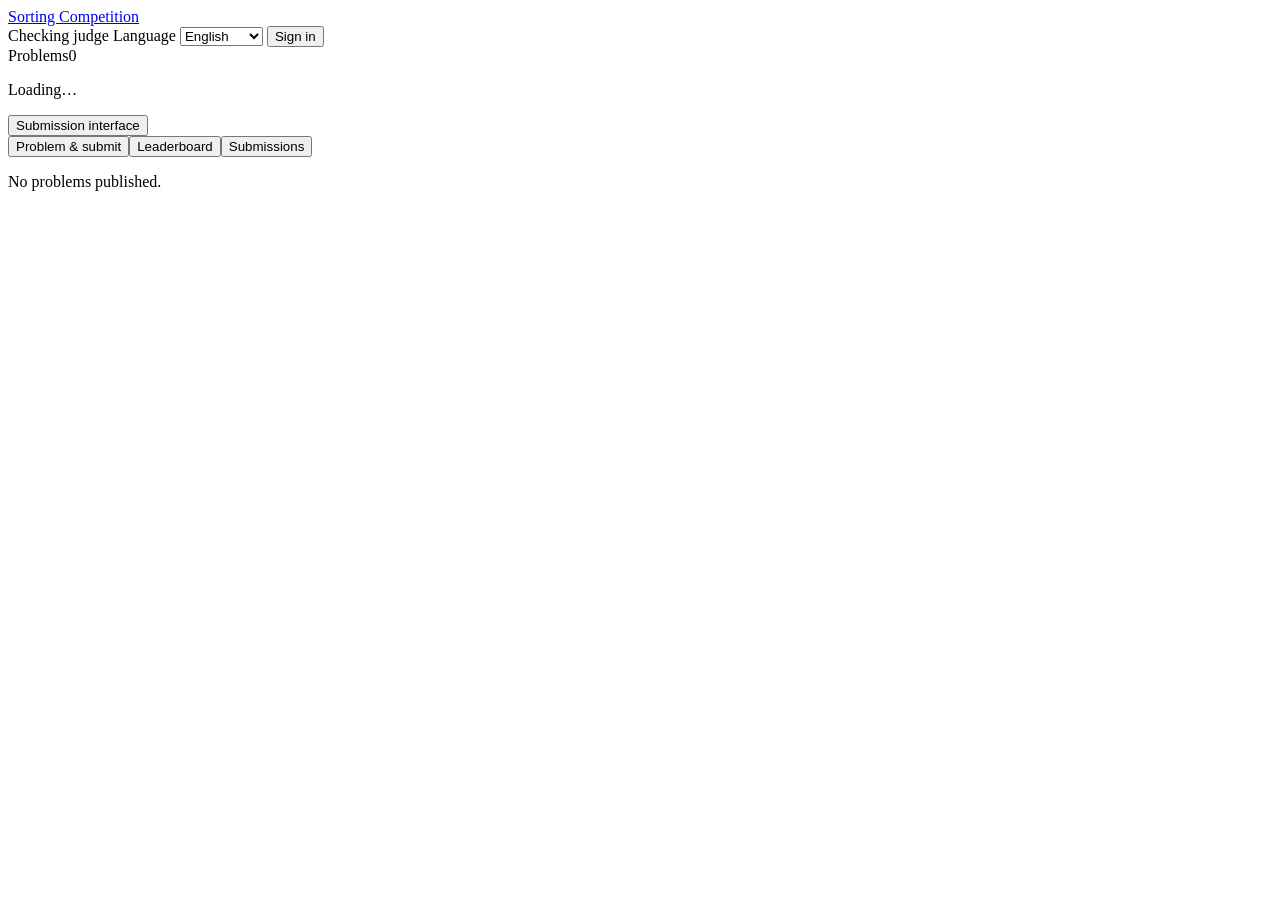
==== app/templates/index.html @ 13b64c17 "feat: refactor documentation and error messages for clarity and consistency - Updated README.md to i" ====
<!doctype html>
<html lang="en">
<head>
  <meta charset="utf-8"><meta name="viewport" content="width=device-width, initial-scale=1">
  <title>Sorting Competition</title>
  <link rel="icon" href="/static/favicon.svg" type="image/svg+xml">
  <link rel="stylesheet" href="/static/style.css">
  <script src="/static/i18n.js" defer></script><script src="/static/app.js" defer></script>
</head>
<body>
<header class="topbar">
  <a href="/" class="brand">Sorting Competition</a>
  <div class="topbar-right">
    <span class="worker-indicator" id="worker-indicator"><i></i><span data-i18n="checkingJudge">Checking judge</span></span>
    <label class="sr-only" for="language-select" data-i18n="language">Language</label>
    <select id="language-select" aria-label="Language"><option value="en">English</option><option value="ko">한국어</option><option value="zh">中文</option><option value="vi">Tiếng Việt</option><option value="ru">Русский</option></select>
    <button class="button dark small" id="auth-button" data-i18n="signIn">Sign in</button>
  </div>
</header>
<div class="app-shell">
  <aside class="sidebar">
    <div class="sidebar-label"><span data-i18n="problems">Problems</span><span id="problem-count">0</span></div>
    <nav id="problem-list" aria-label="Problems"><p class="muted" data-i18n="loading">Loading…</p></nav>
    <button class="sidebar-help" id="guide-button" data-i18n="interfaceGuide">Submission interface</button>
  </aside>
  <main>
    <div id="worker-notice" class="notice" hidden></div>
    <nav class="tabs" aria-label="Views"><button data-tab="problem" class="active" data-i18n="problemSubmit">Problem & submit</button><button data-tab="leaderboard" data-i18n="leaderboard">Leaderboard</button><button data-tab="history" data-i18n="submissions">Submissions</button><button data-tab="admin" id="admin-tab" hidden>Administration</button></nav>
    <section id="panel-problem" class="panel">
      <div id="no-problem" class="empty"><p data-i18n="noProblems">No problems published.</p></div>
      <div id="problem-content" class="problem-grid" hidden>
        <div class="problem-left">
          <article class="card problem-card"><div class="eyebrow"><span id="problem-number"></span><span id="problem-open" class="badge"></span></div><h2 id="problem-title"></h2><p id="problem-description" class="description"></p><div class="limit-row"><span><small data-i18n="cpuTime">CPU time</small><b id="limit-time">2 s</b></span><span><small data-i18n="memory">Memory</small><b id="limit-memory">128 MiB</b></span><span><small data-i18n="repetitions">Repetitions</small><b id="limit-repeat">10</b></span></div></article>
          <article class="card dataset-card"><div class="section-title"><h3 data-i18n="inputData">Input data</h3></div><div id="dataset-list"></div></article>
          <p class="scoring-summary" data-i18n="scoreWeights">Correctness 60 · Time 30 · Memory 10</p>
        </div>
        <article class="card editor-card"><div class="section-title"><h3 data-i18n="submitCode">Submit code</h3><span class="file-label">student_sort.c</span></div><div class="editor-toolbar"><span>C11 / GCC -O2</span><div><a href="/api/download/student_sort.c" data-i18n="template">Template ↓</a><button class="text-button" id="file-button" data-i18n="loadFile">Load .c file</button><input id="source-file" type="file" accept=".c,text/plain" hidden></div></div><label class="sr-only" for="source-code" data-i18n="cSource">C source code</label><textarea id="source-code" spellcheck="false" autocapitalize="off" autocomplete="off">#include "csv_sort.h"

void student_sort(rows *table) {
    // Sort table->rows according to the problem.

}
</textarea><div class="editor-footer"><span id="line-count"></span><span>UTF-8</span></div><div class="submit-bottom"><p data-i18n="preserveData">Preserve the header and cell contents.</p><button class="button orange-button" id="submit-button" data-i18n="submit">Submit</button></div><div class="inline-message" id="submit-message" role="status" hidden></div></article>
      </div>
    </section>
    <section id="panel-leaderboard" class="panel" hidden>
      <div class="metrics"><article><span data-i18n="participants">Participants</span><strong id="metric-participants">0</strong></article><article><span data-i18n="accepted">Accepted</span><strong id="metric-accepted">0</strong></article><article><span data-i18n="fastestTime">Fastest CPU time</span><strong id="metric-fastest">—</strong></article><article><span data-i18n="lowestMemory">Lowest Peak RSS</span><strong id="metric-memory">—</strong></article></div>
      <article class="card"><div class="section-title"><h2 id="leaderboard-title" data-i18n="leaderboard">Leaderboard</h2><a id="export-button" class="button outline small" hidden>Export CSV ↓</a></div><div class="table-wrap"><table><thead><tr><th data-i18n="rank">Rank</th><th data-i18n="participant">Participant</th><th data-i18n="passed">Passed</th><th data-i18n="cpuMs">CPU (ms)</th><th>Peak RSS (MiB)</th><th data-i18n="score">Score / 100</th></tr></thead><tbody id="leaderboard-body"></tbody></table></div><div id="leaderboard-empty" class="empty"><p data-i18n="noResults">No results yet.</p></div><p class="footnote" data-i18n="rankingPolicy">Latest completed submission per student. All tests must pass to receive a rank. Scores within 0.1 points share a rank.</p></article>
      <p class="method-note" data-i18n="measurementPolicy">Time: sum of per-test CPU medians. Memory: highest Peak RSS. Shared loading and output code are included. Performance scores are relative to current participants.</p>
    </section>
    <section id="panel-history" class="panel" hidden><article class="card"><div class="section-title"><h2 id="history-title" data-i18n="mySubmissions">My submissions</h2><span class="muted" data-i18n="latest100">Latest 100</span></div><div class="table-wrap"><table><thead><tr><th data-i18n="submission">Submission</th><th data-i18n="participant">Participant</th><th data-i18n="status">Status</th><th data-i18n="timeMemory">CPU / Memory</th><th data-i18n="submittedAt">Submitted</th><th></th></tr></thead><tbody id="history-body"></tbody></table></div><div id="history-empty" class="empty"><p data-i18n="noSubmissions">No submissions.</p></div></article></section>
    <section id="panel-admin" class="panel" hidden>
      <div class="admin-top"><article class="card"><div class="section-title"><h3>Class code</h3><button id="copy-invite" class="text-button">Copy</button></div><code id="invite-code"></code></article><article class="card"><div class="section-title"><h3>Submissions</h3><button id="toggle-submissions" class="button outline small">Loading…</button></div><p id="admin-worker" class="footnote"></p></article></div>
      <div class="admin-grid"><article class="card"><div class="section-title"><h3 id="problem-form-title">New problem</h3><button class="text-button" id="new-problem-button">+ New problem</button></div><form id="problem-form"><label>Content language<select id="problem-language"><option value="en">English (base)</option><option value="ko">Korean</option><option value="zh">Chinese</option><option value="vi">Vietnamese</option><option value="ru">Russian</option></select></label><label>Title<input name="title" required maxlength="100"></label><label>Description<textarea name="description" rows="7" required maxlength="10000" placeholder="Specify sort columns, comparison rules, and tie-breaking."></textarea></label><p class="footnote">Missing translations use English. CSV contents are never translated.</p><label class="checkbox"><input name="is_open" type="checkbox" checked> Accept submissions</label><button class="button dark" type="submit">Save problem</button><p class="inline-message" id="problem-form-message" role="status" hidden></p></form></article>
      <article class="card"><div class="section-title"><h3>Input / answer CSV</h3></div><form id="testcase-form"><label>Test name<input name="title" required maxlength="80"></label><label>Input CSV<input name="input_file" type="file" accept=".csv,text/csv" required></label><label>Answer CSV<input name="answer_file" type="file" accept=".csv,text/csv" required></label><label class="checkbox"><input name="is_public" type="checkbox" checked> Allow students to download the input</label><button class="button orange-button" type="submit">Add test pair</button><p class="inline-message" id="testcase-form-message" role="status" hidden></p></form><div class="admin-case-list" id="admin-case-list"></div><p class="footnote">UTF-8 · 32 MiB per file · 100,000 rows · 64 columns.<br>Answers remain private. Changing tests starts a new leaderboard profile.</p></article></div>
      <article class="card student-card"><div class="section-title"><h3>Students</h3><span id="student-count" class="muted"></span></div><div id="student-list" class="student-list"></div></article>
    </section>
  </main>
</div>
<dialog id="auth-dialog"><div class="dialog-head"><h2 id="auth-title" data-i18n="signIn">Sign in</h2><button class="close-button" data-close="auth-dialog" aria-label="Close">×</button></div><div class="auth-tabs"><button class="active" data-auth-mode="login" data-i18n="signIn">Sign in</button><button data-auth-mode="register" data-i18n="register">Register</button></div><form id="auth-form"><label><span data-i18n="studentId">Student ID</span><input name="student_id" autocomplete="username" pattern="[A-Za-z0-9_\-]{3,30}" required></label><label class="register-only" hidden><span data-i18n="displayName">Display name</span><input name="nickname" minlength="2" maxlength="30"></label><label><span data-i18n="password">Password</span><input name="password" type="password" autocomplete="current-password" minlength="1" maxlength="128" required></label><label class="register-only" hidden><span data-i18n="classCode">Class code</span><input name="enrollment_code" autocomplete="off"></label><p id="auth-error" class="inline-message" role="alert" hidden></p><button type="submit" class="button orange-button wide" id="auth-submit" data-i18n="signIn">Sign in</button></form></dialog>
<dialog id="guide-dialog" class="wide-dialog"><div class="dialog-head"><h2 data-i18n="interfaceGuide">Submission interface</h2><button class="close-button" data-close="guide-dialog" aria-label="Close">×</button></div><p data-i18n="guideIntro">Include csv_sort.h and implement student_sort only. CSV parsing is provided.</p><pre><code>typedef struct { char *text; } string;

typedef struct {
    string *data;
    size_t count;  // columns
} row;

typedef struct {
    row header;
    row *rows;
    size_t count;  // data rows, excluding header
} rows;

void student_sort(rows *table);</code></pre><p data-i18n="guideRules">Sort table->rows according to the problem. Preserve the header, row count, and cell contents. Cells are UTF-8 strings. C column indices start at 0.</p><p data-i18n="guideAnswer">Cell contents and row order must match the answer exactly, including rows with equal keys. Do not write main() or print output.</p><div class="guide-links"><a href="/api/download/csv_sort.h" class="button outline" data-i18n="downloadHeader">Download header</a><a href="/api/download/student_sort.c" class="button dark" data-i18n="downloadTemplate">Download template</a></div><p class="footnote" data-i18n="tiePolicy">Separate time ranks allow 1% ties; memory ranks allow 1 MiB ties. Tiny datasets are more affected by shared runtime overhead.</p></dialog>
<dialog id="detail-dialog" class="wide-dialog"><div class="dialog-head"><h2 id="detail-title" data-i18n="submission">Submission</h2><button class="close-button" data-close="detail-dialog" aria-label="Close">×</button></div><div id="detail-content"></div></dialog>
<div id="toast" role="status" hidden></div>
</body>
</html>
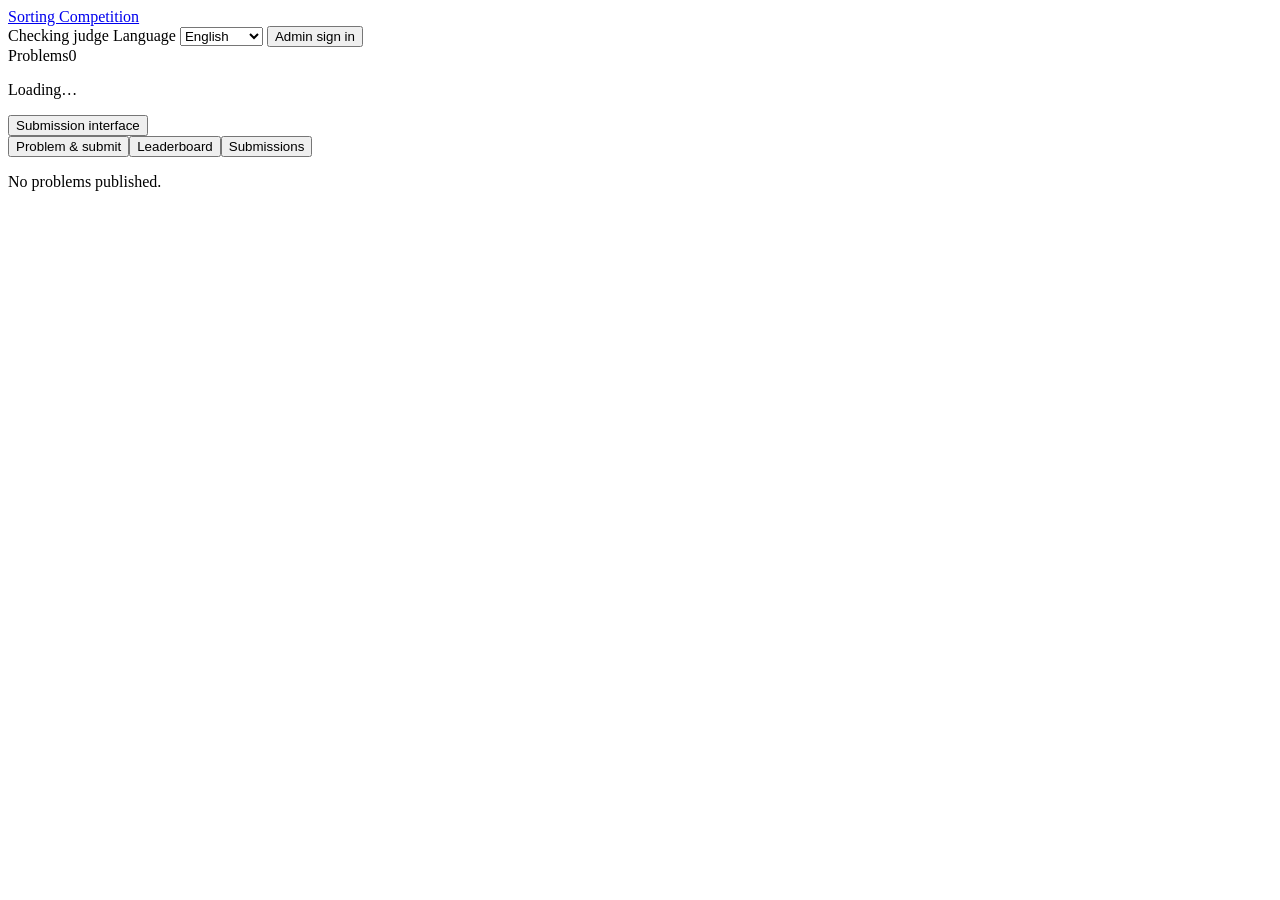
==== commit e862bfd4: "feat: refactor installation and deployment scripts; enhance Docker integration - Simplified the inst" ====
--- a/app/templates/index.html
+++ b/app/templates/index.html
@@ -14,7 +14,7 @@
     <span class="worker-indicator" id="worker-indicator"><i></i><span data-i18n="checkingJudge">Checking judge</span></span>
     <label class="sr-only" for="language-select" data-i18n="language">Language</label>
     <select id="language-select" aria-label="Language"><option value="en">English</option><option value="ko">한국어</option><option value="zh">中文</option><option value="vi">Tiếng Việt</option><option value="ru">Русский</option></select>
-    <button class="button dark small" id="auth-button" data-i18n="signIn">Sign in</button>
+    <button class="button dark small" id="auth-button" data-i18n="adminLogin">Admin sign in</button>
   </div>
 </header>
 <div class="app-shell">
@@ -34,7 +34,7 @@
           <article class="card dataset-card"><div class="section-title"><h3 data-i18n="inputData">Input data</h3></div><div id="dataset-list"></div></article>
           <p class="scoring-summary" data-i18n="scoreWeights">Correctness 60 · Time 30 · Memory 10</p>
         </div>
-        <article class="card editor-card"><div class="section-title"><h3 data-i18n="submitCode">Submit code</h3><span class="file-label">student_sort.c</span></div><div class="editor-toolbar"><span>C11 / GCC -O2</span><div><a href="/api/download/student_sort.c" data-i18n="template">Template ↓</a><button class="text-button" id="file-button" data-i18n="loadFile">Load .c file</button><input id="source-file" type="file" accept=".c,text/plain" hidden></div></div><label class="sr-only" for="source-code" data-i18n="cSource">C source code</label><textarea id="source-code" spellcheck="false" autocapitalize="off" autocomplete="off">#include "csv_sort.h"
+        <article class="card editor-card"><div class="student-identity" id="student-identity"><div class="identity-fields"><label><span data-i18n="studentId">Student ID</span><input id="submit-student-id" inputmode="numeric" autocomplete="username" pattern="[A-Za-z0-9_\-]{3,30}" maxlength="30" required></label><label><span data-i18n="personalPassword">Personal password</span><input id="submit-password" type="password" autocomplete="off" minlength="4" maxlength="128" required></label></div><p class="footnote" data-i18n="firstSubmissionPassword">First submission sets your password. Reuse it with this student ID.</p></div><div class="section-title"><h3 data-i18n="submitCode">Submit code</h3><span class="file-label">student_sort.c</span></div><div class="editor-toolbar"><span>C11 / GCC -O2</span><div><a href="/api/download/student_sort.c" data-i18n="template">Template ↓</a><button class="text-button" id="file-button" data-i18n="loadFile">Load .c file</button><input id="source-file" type="file" accept=".c,text/plain" hidden></div></div><label class="sr-only" for="source-code" data-i18n="cSource">C source code</label><textarea id="source-code" spellcheck="false" autocapitalize="off" autocomplete="off">#include "csv_sort.h"
 
 void student_sort(rows *table) {
     // Sort table->rows according to the problem.
@@ -45,19 +45,20 @@
     </section>
     <section id="panel-leaderboard" class="panel" hidden>
       <div class="metrics"><article><span data-i18n="participants">Participants</span><strong id="metric-participants">0</strong></article><article><span data-i18n="accepted">Accepted</span><strong id="metric-accepted">0</strong></article><article><span data-i18n="fastestTime">Fastest CPU time</span><strong id="metric-fastest">—</strong></article><article><span data-i18n="lowestMemory">Lowest Peak RSS</span><strong id="metric-memory">—</strong></article></div>
-      <article class="card"><div class="section-title"><h2 id="leaderboard-title" data-i18n="leaderboard">Leaderboard</h2><a id="export-button" class="button outline small" hidden>Export CSV ↓</a></div><div class="table-wrap"><table><thead><tr><th data-i18n="rank">Rank</th><th data-i18n="participant">Participant</th><th data-i18n="passed">Passed</th><th data-i18n="cpuMs">CPU (ms)</th><th>Peak RSS (MiB)</th><th data-i18n="score">Score / 100</th></tr></thead><tbody id="leaderboard-body"></tbody></table></div><div id="leaderboard-empty" class="empty"><p data-i18n="noResults">No results yet.</p></div><p class="footnote" data-i18n="rankingPolicy">Latest completed submission per student. All tests must pass to receive a rank. Scores within 0.1 points share a rank.</p></article>
+      <article class="card"><div class="section-title"><h2 id="leaderboard-title" data-i18n="leaderboard">Leaderboard</h2><a id="export-button" class="button outline small" hidden>Export CSV ↓</a></div><div class="table-wrap"><table><thead><tr><th data-i18n="rank">Rank</th><th data-i18n="studentId">Student ID</th><th data-i18n="passed">Passed</th><th data-i18n="cpuMs">CPU (ms)</th><th>Peak RSS (MiB)</th><th data-i18n="score">Score / 100</th></tr></thead><tbody id="leaderboard-body"></tbody></table></div><div id="leaderboard-empty" class="empty"><p data-i18n="noResults">No results yet.</p></div><p class="footnote" data-i18n="rankingPolicy">Latest completed submission per student. All tests must pass to receive a rank. Scores within 0.1 points share a rank.</p></article>
       <p class="method-note" data-i18n="measurementPolicy">Time: sum of per-test CPU medians. Memory: highest Peak RSS. Shared loading and output code are included. Performance scores are relative to current participants.</p>
     </section>
-    <section id="panel-history" class="panel" hidden><article class="card"><div class="section-title"><h2 id="history-title" data-i18n="mySubmissions">My submissions</h2><span class="muted" data-i18n="latest100">Latest 100</span></div><div class="table-wrap"><table><thead><tr><th data-i18n="submission">Submission</th><th data-i18n="participant">Participant</th><th data-i18n="status">Status</th><th data-i18n="timeMemory">CPU / Memory</th><th data-i18n="submittedAt">Submitted</th><th></th></tr></thead><tbody id="history-body"></tbody></table></div><div id="history-empty" class="empty"><p data-i18n="noSubmissions">No submissions.</p></div></article></section>
+    <section id="panel-history" class="panel" hidden><article class="card"><form id="student-history-form" class="history-verification"><h3 data-i18n="verifySubmissions">View my submissions</h3><div class="identity-fields"><label><span data-i18n="studentId">Student ID</span><input name="student_id" inputmode="numeric" autocomplete="username" pattern="[A-Za-z0-9_\-]{3,30}" maxlength="30" required></label><label><span data-i18n="personalPassword">Personal password</span><input name="password" type="password" autocomplete="off" minlength="4" maxlength="128" required></label></div><button class="button outline" type="submit" data-i18n="verify">Verify</button><p class="inline-message" id="history-error" role="alert" hidden></p></form><div class="section-title"><h2 id="history-title" data-i18n="mySubmissions">My submissions</h2><span class="muted" data-i18n="latest100">Latest 100</span></div><div class="table-wrap"><table><thead><tr><th data-i18n="submission">Submission</th><th data-i18n="studentId">Student ID</th><th data-i18n="status">Status</th><th data-i18n="timeMemory">CPU / Memory</th><th data-i18n="submittedAt">Submitted</th><th></th></tr></thead><tbody id="history-body"></tbody></table></div><div id="history-empty" class="empty"><p data-i18n="noSubmissions">No submissions.</p></div></article></section>
     <section id="panel-admin" class="panel" hidden>
-      <div class="admin-top"><article class="card"><div class="section-title"><h3>Class code</h3><button id="copy-invite" class="text-button">Copy</button></div><code id="invite-code"></code></article><article class="card"><div class="section-title"><h3>Submissions</h3><button id="toggle-submissions" class="button outline small">Loading…</button></div><p id="admin-worker" class="footnote"></p></article></div>
+      <article class="card admin-controls"><div class="section-title"><h3>Submissions</h3><button id="toggle-submissions" class="button outline small">Loading…</button></div><p id="admin-worker" class="footnote"></p></article>
       <div class="admin-grid"><article class="card"><div class="section-title"><h3 id="problem-form-title">New problem</h3><button class="text-button" id="new-problem-button">+ New problem</button></div><form id="problem-form"><label>Content language<select id="problem-language"><option value="en">English (base)</option><option value="ko">Korean</option><option value="zh">Chinese</option><option value="vi">Vietnamese</option><option value="ru">Russian</option></select></label><label>Title<input name="title" required maxlength="100"></label><label>Description<textarea name="description" rows="7" required maxlength="10000" placeholder="Specify sort columns, comparison rules, and tie-breaking."></textarea></label><p class="footnote">Missing translations use English. CSV contents are never translated.</p><label class="checkbox"><input name="is_open" type="checkbox" checked> Accept submissions</label><button class="button dark" type="submit">Save problem</button><p class="inline-message" id="problem-form-message" role="status" hidden></p></form></article>
       <article class="card"><div class="section-title"><h3>Input / answer CSV</h3></div><form id="testcase-form"><label>Test name<input name="title" required maxlength="80"></label><label>Input CSV<input name="input_file" type="file" accept=".csv,text/csv" required></label><label>Answer CSV<input name="answer_file" type="file" accept=".csv,text/csv" required></label><label class="checkbox"><input name="is_public" type="checkbox" checked> Allow students to download the input</label><button class="button orange-button" type="submit">Add test pair</button><p class="inline-message" id="testcase-form-message" role="status" hidden></p></form><div class="admin-case-list" id="admin-case-list"></div><p class="footnote">UTF-8 · 32 MiB per file · 100,000 rows · 64 columns.<br>Answers remain private. Changing tests starts a new leaderboard profile.</p></article></div>
       <article class="card student-card"><div class="section-title"><h3>Students</h3><span id="student-count" class="muted"></span></div><div id="student-list" class="student-list"></div></article>
     </section>
   </main>
 </div>
-<dialog id="auth-dialog"><div class="dialog-head"><h2 id="auth-title" data-i18n="signIn">Sign in</h2><button class="close-button" data-close="auth-dialog" aria-label="Close">×</button></div><div class="auth-tabs"><button class="active" data-auth-mode="login" data-i18n="signIn">Sign in</button><button data-auth-mode="register" data-i18n="register">Register</button></div><form id="auth-form"><label><span data-i18n="studentId">Student ID</span><input name="student_id" autocomplete="username" pattern="[A-Za-z0-9_\-]{3,30}" required></label><label class="register-only" hidden><span data-i18n="displayName">Display name</span><input name="nickname" minlength="2" maxlength="30"></label><label><span data-i18n="password">Password</span><input name="password" type="password" autocomplete="current-password" minlength="1" maxlength="128" required></label><label class="register-only" hidden><span data-i18n="classCode">Class code</span><input name="enrollment_code" autocomplete="off"></label><p id="auth-error" class="inline-message" role="alert" hidden></p><button type="submit" class="button orange-button wide" id="auth-submit" data-i18n="signIn">Sign in</button></form></dialog>
+<dialog id="auth-dialog"><div class="dialog-head"><h2>Administrator sign in</h2><button class="close-button" data-close="auth-dialog" aria-label="Close">×</button></div><form id="auth-form"><label>Password<input name="password" type="password" autocomplete="current-password" minlength="1" maxlength="128" required></label><p id="auth-error" class="inline-message" role="alert" hidden></p><button type="submit" class="button dark wide" id="auth-submit">Sign in</button></form></dialog>
+<dialog id="identity-dialog"><div class="dialog-head"><h2>Correct student ID</h2><button class="close-button" data-close="identity-dialog" aria-label="Close">×</button></div><p id="identity-current-id"></p><form id="identity-form"><label>Corrected student ID<input name="student_id" pattern="[A-Za-z0-9_\-]{3,30}" maxlength="30" required></label><label>Student's personal password<input name="password" type="password" autocomplete="off" minlength="4" maxlength="128" required></label><p class="footnote">Verify the student's password to correct the ID. Existing submissions stay attached to the same student.</p><p id="identity-error" class="inline-message" role="alert" hidden></p><button class="button dark" type="submit">Verify and correct</button></form></dialog>
 <dialog id="guide-dialog" class="wide-dialog"><div class="dialog-head"><h2 data-i18n="interfaceGuide">Submission interface</h2><button class="close-button" data-close="guide-dialog" aria-label="Close">×</button></div><p data-i18n="guideIntro">Include csv_sort.h and implement student_sort only. CSV parsing is provided.</p><pre><code>typedef struct { char *text; } string;
 
 typedef struct {
